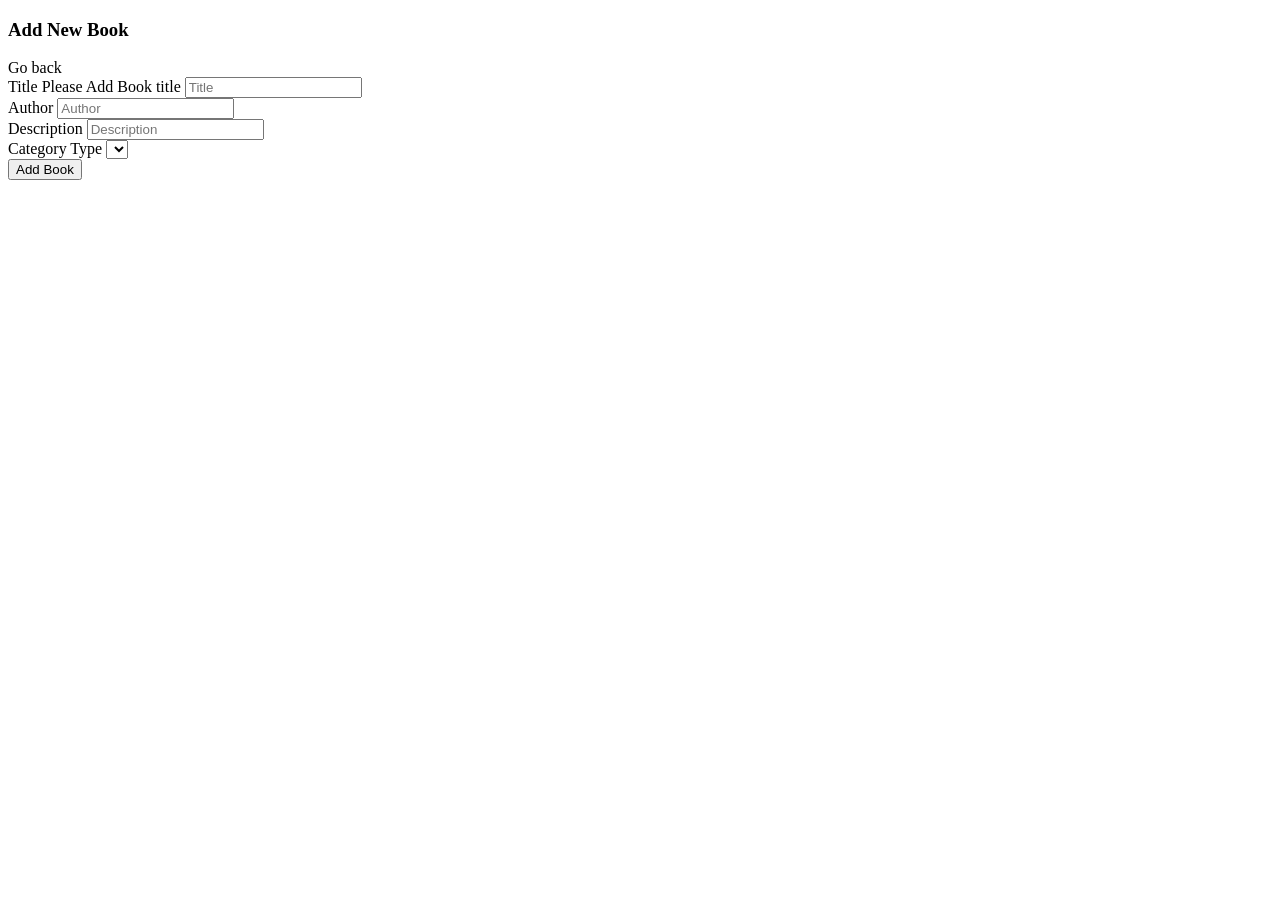
==== src/main/resources/templates/add-new-book.html @ fc12ddb8 "first commit" ====
<!DOCTYPE html>
<html xmlns:th="http://www.thymeleaf.org"
      xmlns:layout="http://www.ultraq.net.nz/thymeleaf/layout"
      layout:decorator="Layout/Layout">
<head>
        <meta charset="UTF-8">
        <title>Book Management System</title>

    </head>
    <body>
    


<div layout:fragment="content">
    <h3 class="text-center"> Add New Book</h3>
    <a type="button" class="btn btn-default btn-rounded ml-3" th:href="@{/}"><i class="fas fa-angle-double-left"></i> <span​​​> Go back</span></a>
    <div class="card">
      
        <div class="card-body">
            <div class="col-md-10">
                <form action="#" th:action="@{/add}" th:object="${book}" method="post">
                    <div class="row">
                        <div class="form-group col-md-8">
                            <label for="title" class="col-form-label">Title</label>
                            <span th:if="${#fields.hasErrors('title')}"  class="text-danger">Please Add Book title</span>
                            <input type="text" th:field="*{title}" class="form-control" id="title" placeholder="Title">
                        </div>
                        <div class="form-group col-md-8">
                            <label for="author" class="col-form-label">Author</label> <input type="text" th:field="*{author}" class="form-control" id="author" placeholder="Author">
                        </div>
                        <div class="form-group col-md-8">
                            <label for="description" class="col-form-label">Description</label> <input type="text" th:field="*{description}" class="form-control" id="description" placeholder="Description">
                        </div>

                        <div class="form-group col-md-8">
                                <label for="cate" class="col-form-label">Category Type</label>
                                <select th:field="${book.category.id}" class="browser-default custom-select" id="cate">
                                        <option
                                                th:each="cate:${categories}"
                                                th:value="${cate.getId()}"
                                                th:text="${cate.getTitle()}">
                                        </option>
            
                                    </select>
                        </div>
                        
                        <div class="col-md-6">
                            <input type="submit" class="btn btn-success" value="Add Book">
                        </div>

                        <div class="form-group col-md-8"></div>

                    </div>
                </form>
            </div>
        </div>
    </div>
</div>












</body>
</html>
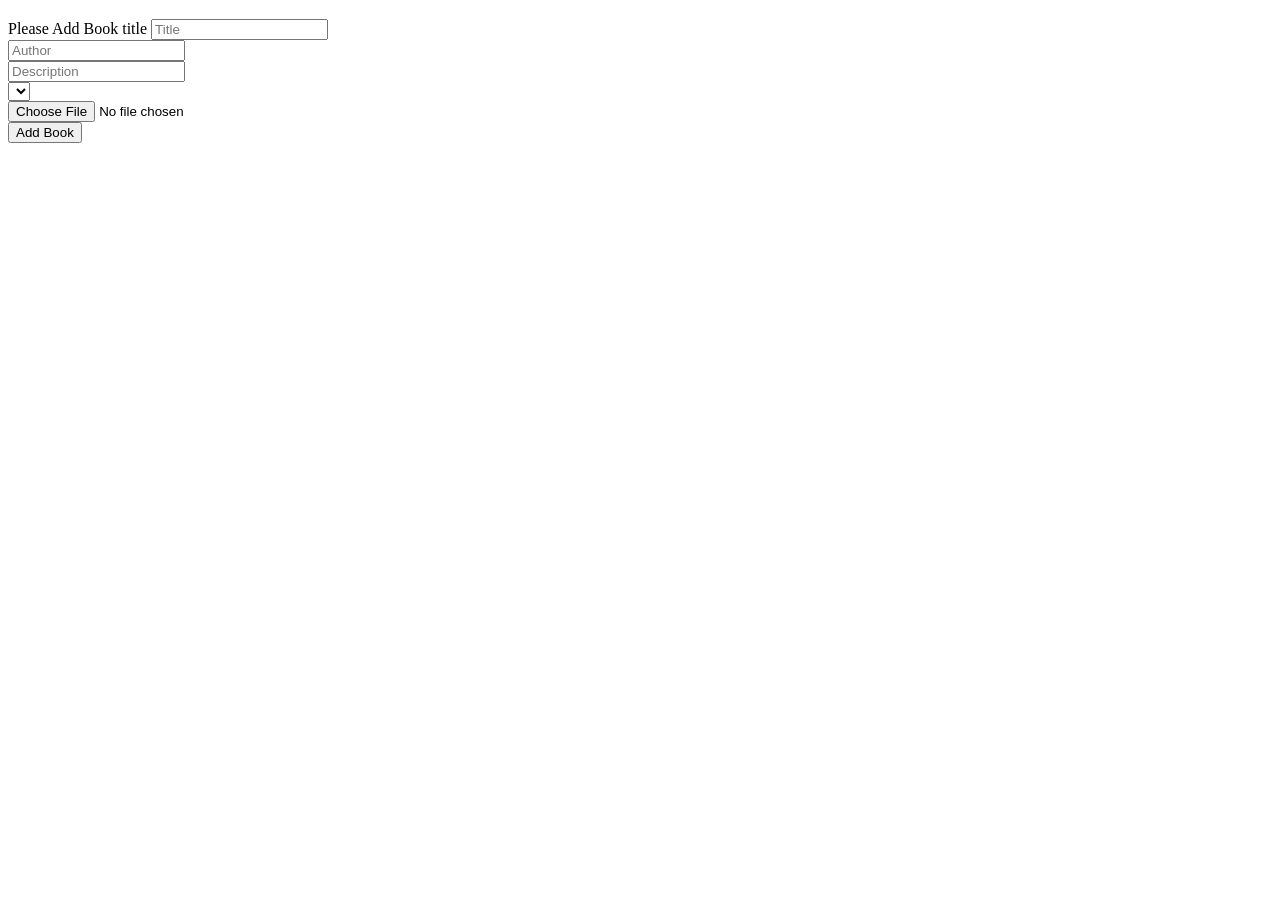
==== commit 53fe5413: "homework 2" ====
--- a/src/main/resources/templates/add-new-book.html
+++ b/src/main/resources/templates/add-new-book.html
@@ -12,28 +12,29 @@
 
 
 <div layout:fragment="content">
-    <h3 class="text-center"> Add New Book</h3>
-    <a type="button" class="btn btn-default btn-rounded ml-3" th:href="@{/}"><i class="fas fa-angle-double-left"></i> <span​​​> Go back</span></a>
+
     <div class="card">
       
         <div class="card-body">
+            <h3 class="text-center" th:text="#{AddBook}"></h3>
+
             <div class="col-md-10">
-                <form action="#" th:action="@{/add}" th:object="${book}" method="post">
+                <form  th:action="@{/add}" th:object="${book}" method="post"  enctype="multipart/form-data">
                     <div class="row">
                         <div class="form-group col-md-8">
-                            <label for="title" class="col-form-label">Title</label>
+                            <label for="title" class="col-form-label" th:text="#{Title}"></label>
                             <span th:if="${#fields.hasErrors('title')}"  class="text-danger">Please Add Book title</span>
                             <input type="text" th:field="*{title}" class="form-control" id="title" placeholder="Title">
                         </div>
                         <div class="form-group col-md-8">
-                            <label for="author" class="col-form-label">Author</label> <input type="text" th:field="*{author}" class="form-control" id="author" placeholder="Author">
+                            <label for="author" class="col-form-label" th:text="#{Author}"></label> <input type="text" th:field="*{author}" class="form-control" id="author" placeholder="Author">
                         </div>
                         <div class="form-group col-md-8">
-                            <label for="description" class="col-form-label">Description</label> <input type="text" th:field="*{description}" class="form-control" id="description" placeholder="Description">
+                            <label for="description" class="col-form-label" th:text="#{Description}"></label> <input type="text" th:field="*{description}" class="form-control" id="description" placeholder="Description">
                         </div>
 
                         <div class="form-group col-md-8">
-                                <label for="cate" class="col-form-label">Category Type</label>
+                                <label for="cate" class="col-form-label" th:text="#{Category}"></label>
                                 <select th:field="${book.category.id}" class="browser-default custom-select" id="cate">
                                         <option
                                                 th:each="cate:${categories}"
@@ -43,12 +44,19 @@
             
                                     </select>
                         </div>
-                        
+
+                        <div class="form-group col-md-8">
+                            <label class="custom-file-label" for="inputGroupFile01"  th:text="#{ChooseFile}"> </label>
+                            <input type="file" class="custom-file-input ml-2" id="inputGroupFile01"
+                                   aria-describedby="inputGroupFileAddon01" name="file">
+
+
+                        </div>
                         <div class="col-md-6">
+                            <a type="button" class="btn btn-default btn-rounded ml-3" th:href="@{/}"><i class="fas fa-angle-double-left"></i> <span th:text="#{GoBack}"​​​></span></a>
                             <input type="submit" class="btn btn-success" value="Add Book">
                         </div>
 
-                        <div class="form-group col-md-8"></div>
 
                     </div>
                 </form>
